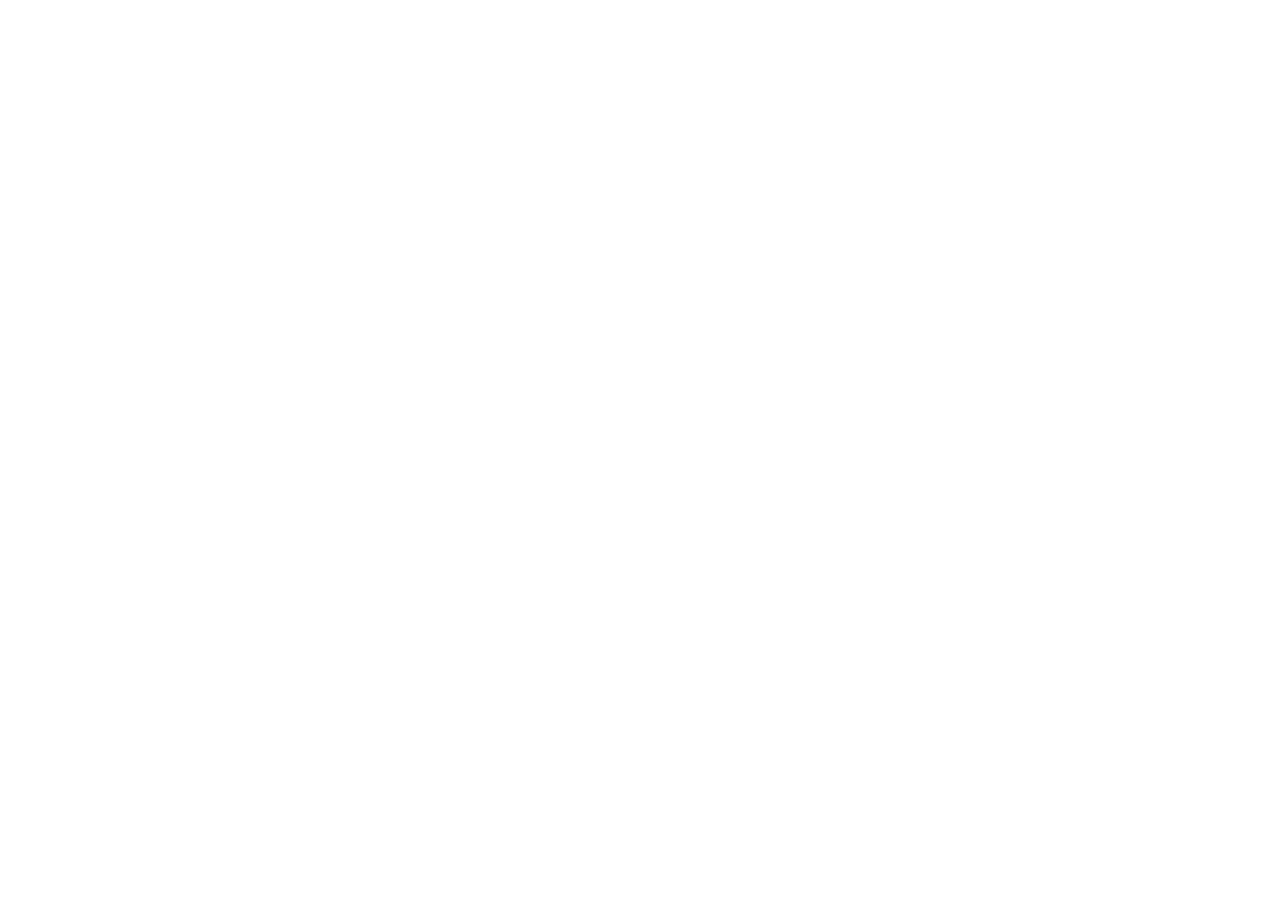
==== index.html @ 0b7f304b "base files with material design" ====
<!doctype html>
<html ng-app="app">
	<head>
		<meta charset="utf-8">
		<meta name="viewport" content="width=500, initial-scale=1">
		<title>App</title>

		<!-- Librerias CSS -->
		<link rel="stylesheet" href="css/materialize.min.css" type="text/css" />
        <link rel="stylesheet" href="http://fonts.googleapis.com/icon?family=Material+Icons" type="text/css" />
		<link rel="stylesheet" href="css/main.css">

		<!-- Librerias JavaScript -->
		<script src="https://code.jquery.com/jquery-2.1.4.min.js"></script>
		<script type="text/javascript" src="js/materialize.min.js"></script>
        <script type="text/javascript" src="js/angular.min.js"></script>
        <script type="text/javascript" src="js/angular.router.js"></script>
        
	</head>
	<body>
		<div class="container">
			<div class="main">
				<div ng-view></div>
			</div>
		</div>

		<!-- Scripts -->
		<script src="js/app.js"></script>
	</body>
</html>
---- css/main.css ----
.container_item {
  margin: 1rem 0; }
  .container_item iframe {
    min-height: 410px;
    width: calc(100% - 2rem);
    display: block;
    margin: 1rem;
    border: none;
    -webkit-transition: all 0.5s ease;
    -khtml-transition: all 0.5s ease;
    -moz-transition: all 0.5s ease;
    -ms-transition: all 0.5s ease;
    -o-transition: all 0.5s ease;
    transition: all 0.5s ease; }
  .container_item .collapsible-header {
    cursor: pointer; }
  .container_item .collapsible-body {
    padding: 1rem 0 0 0; }

.button_share {
  width: calc(100% - 2rem);
  margin: .15rem 1rem 1rem;
  display: -webkit-flex;
  display: -moz-flex;
  display: -ms-flex;
  display: -o-flex;
  display: flex; }
  .button_share > button {
    -webkit-flex: 1;
    -moz-flex: 1;
    -ms-flex: 1;
    -o-flex: 1;
    flex: 1; }
    .button_share > button:nth-child(2) {
      margin: 0 .15rem; }

.id,
.category,
.state {
  width: calc(100% - 2rem);
  margin: .05rem 1rem; }

@media (max-width: 800px) {
  .container_item {
    margin: 1rem 0; }
    .container_item iframe {
      min-height: 340px; } }
@media (max-width: 600px) {
  .container_item {
    margin: 1rem 0; }
    .container_item iframe {
      min-height: 290px; } }
@media (max-width: 500px) {
  .button_share {
    display: block; }
    .button_share > button {
      display: block;
      width: 100%; }
      .button_share > button:nth-child(2) {
        margin: 0; } }
@media (max-width: 400px) {
  .container_item {
    margin: 1rem 0; }
    .container_item iframe {
      min-height: 190px; } }

/*# sourceMappingURL=main.css.map */
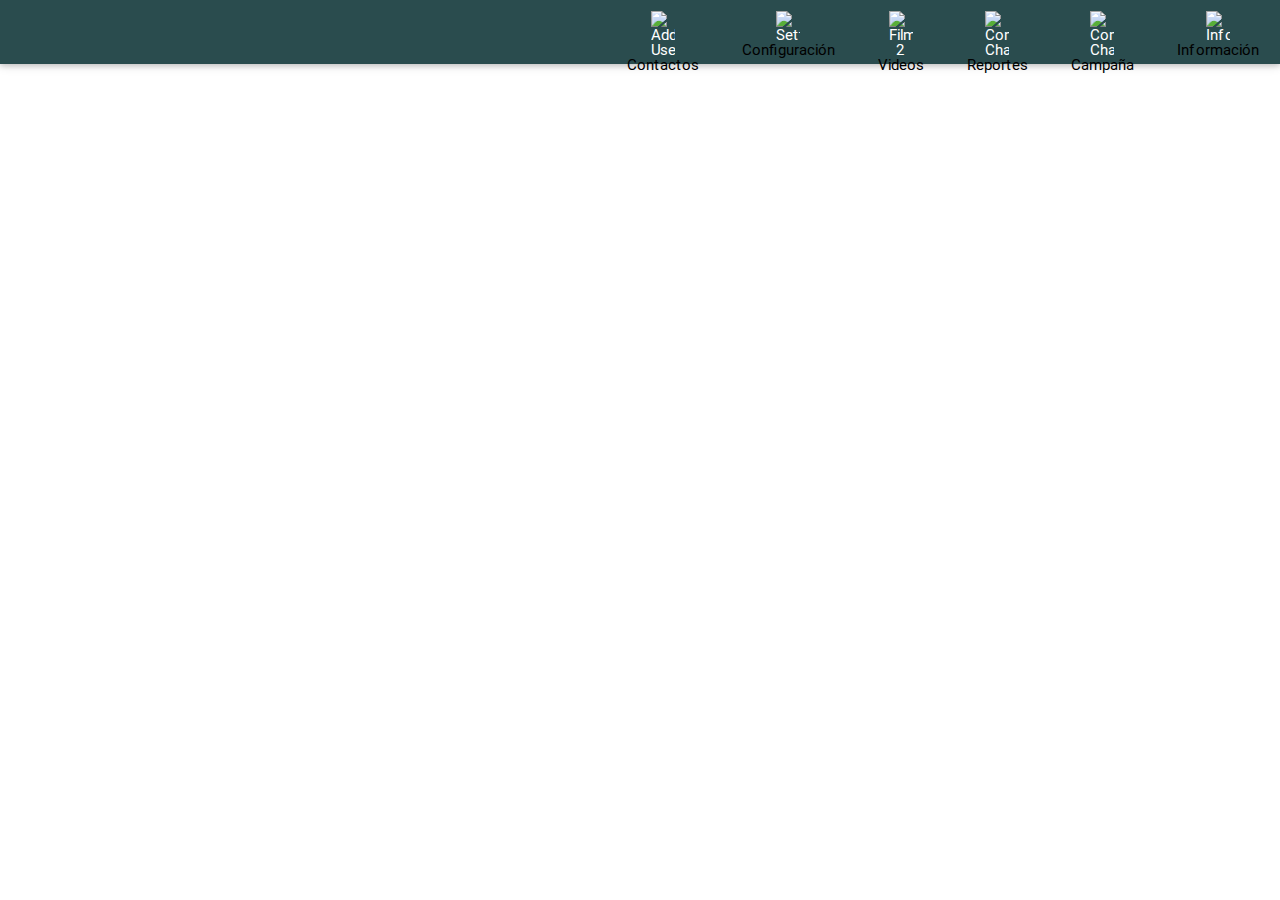
==== commit 5bf2296a: "add navbar without responsi" ====
--- a/index.html
+++ b/index.html
@@ -18,6 +18,36 @@
         
 	</head>
 	<body>
+		<nav class="navigator">
+		    <div class="nav-wrapper">
+		      <ul id="nav-mobile" class="right">
+		        <li>
+					<img src="https://maxcdn.icons8.com/Android_L/PNG/24/Users/add_user-24.png" title="Add User" width="24">
+					<span>Contactos</span>
+				</li>
+				<li>
+					<img src="https://maxcdn.icons8.com/Android_L/PNG/24/Very_Basic/settings-24.png" title="Settings" width="24">
+					<span>Configuración</span>
+				</li>
+				<li>
+					<img src="https://maxcdn.icons8.com/Android_L/PNG/24/Photo_Video/film_2-24.png" title="Film 2" width="24">
+					<span>Videos</span>
+				</li>
+				<li>
+					<img src="https://maxcdn.icons8.com/Android_L/PNG/24/Data/combo_chart-24.png" title="Combo Chart" width="24">
+					<span>Reportes</span>
+				</li>
+				<li>
+					<img src="https://maxcdn.icons8.com/Android_L/PNG/24/Data/combo_chart-24.png" title="Combo Chart" width="24">
+					<span>Campaña</span>
+				</li>
+				<li>
+					<img src="https://maxcdn.icons8.com/windows8/PNG/26/Very_Basic/info-26.png" title="Info" width="24">
+					<span>Información</span>
+				</li>
+		      </ul>
+		    </div>
+		  </nav>
 		<div class="container">
 			<div class="main">
 				<div ng-view></div>
--- a/css/main.css
+++ b/css/main.css
@@ -1,3 +1,18 @@
+* {
+  border: 0;
+  margin: 0;
+  padding: 0; }
+
+body,
+html {
+  height: 100%;
+  width: 100%; }
+
+.navigator {
+  width: 100%;
+  margin-bottom: 1rem;
+  background: #2A4C4E; }
+
 .container_item {
   margin: 1rem 0; }
   .container_item iframe {
@@ -40,16 +55,62 @@
   width: calc(100% - 2rem);
   margin: .05rem 1rem; }
 
+#nav-mobile {
+  display: -webkit-flex;
+  display: -moz-flex;
+  display: -ms-flex;
+  display: -o-flex;
+  display: flex; }
+  #nav-mobile li {
+    float: none;
+    cursor: pointer;
+    padding: 0 .5rem;
+    text-align: center;
+    height: 64px; }
+    #nav-mobile li > img {
+      margin-top: .75rem; }
+    #nav-mobile li > img,
+    #nav-mobile li > span {
+      display: inline-block; }
+    #nav-mobile li > span {
+      width: 100%;
+      color: #000; }
+
+nav {
+  line-height: 1; }
+
 @media (max-width: 800px) {
   .container_item {
     margin: 1rem 0; }
     .container_item iframe {
       min-height: 340px; } }
+@media (max-width: 640px) {
+  #nav-mobile li {
+    -webkit-flex: 1;
+    -moz-flex: 1;
+    -ms-flex: 1;
+    -o-flex: 1;
+    flex: 1;
+    width: calc(100% / 3);
+    max-width: calc(100% / 3);
+    height: 64px; } }
 @media (max-width: 600px) {
   .container_item {
     margin: 1rem 0; }
     .container_item iframe {
-      min-height: 290px; } }
+      min-height: 290px; }
+
+  #nav-mobile li {
+    -webkit-flex: 1;
+    -moz-flex: 1;
+    -ms-flex: 1;
+    -o-flex: 1;
+    flex: 1;
+    width: calc(100% / 3);
+    max-width: calc(100% / 3);
+    height: 56px; }
+    #nav-mobile li > img {
+      margin-top: .5rem; } }
 @media (max-width: 500px) {
   .button_share {
     display: block; }
